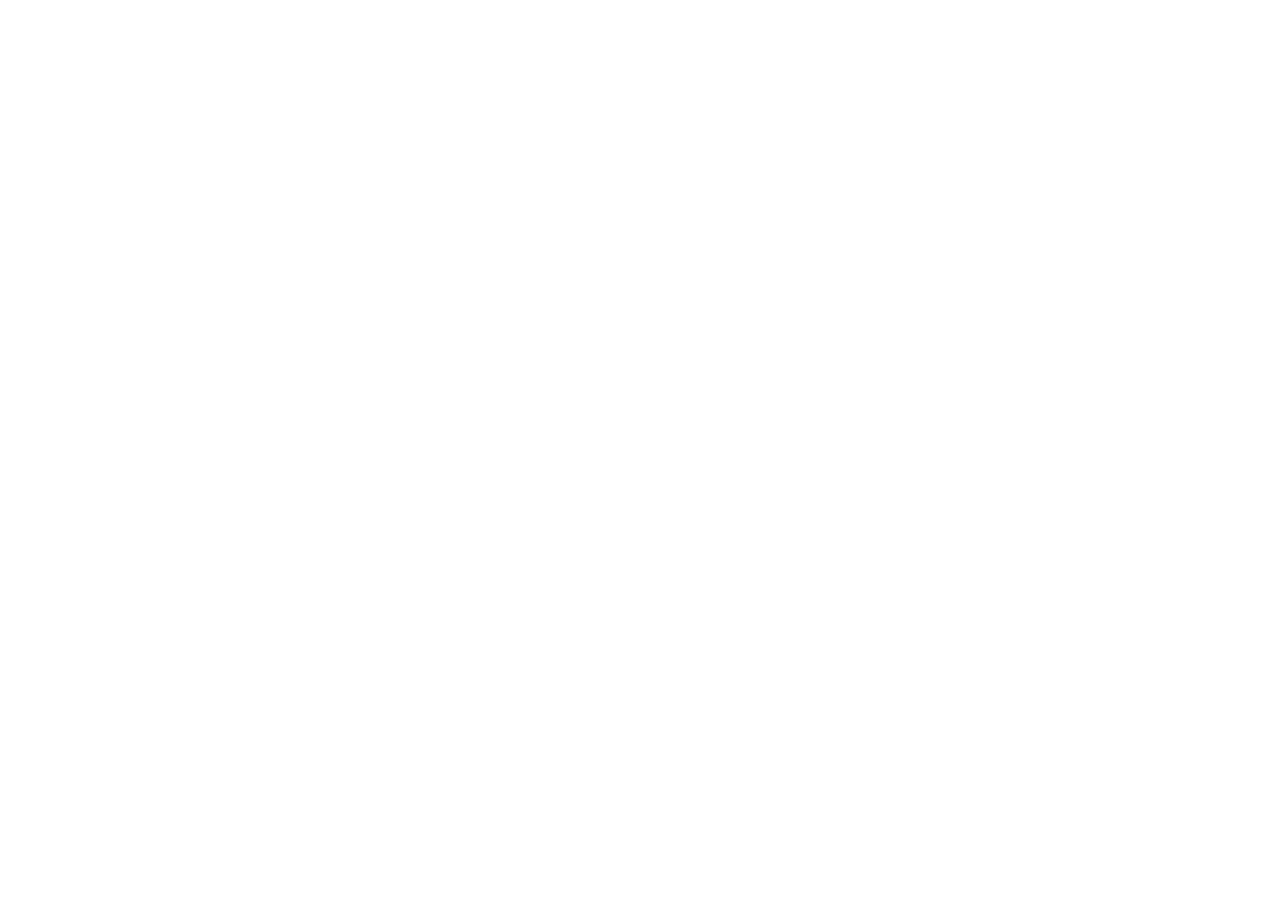
==== src/main/resources/templates/pc/index.html @ 91de5134 "完成文章添加，前台文章列表和展示，以及markdown内容的渲染。" ====
<!DOCTYPE html>
<html xmlns:th="http://www.thymeleaf.org">
<head>
    <meta charset="UTF-8" />
    <title>不学网教程</title>
</head>
<body>
<div>
    <div th:each="t:${types}">
        <h2 th:text="${t.type.name}"></h2>
        <div th:if="${t.getSubs().size()>0}" th:each="tt:${t.getSubs()}">
            <a th:text="${t.type.name}" th:href="@{/}+${tt.type.urlName}"></a>
        </div>

    </div>
</div>
</body>
</html>
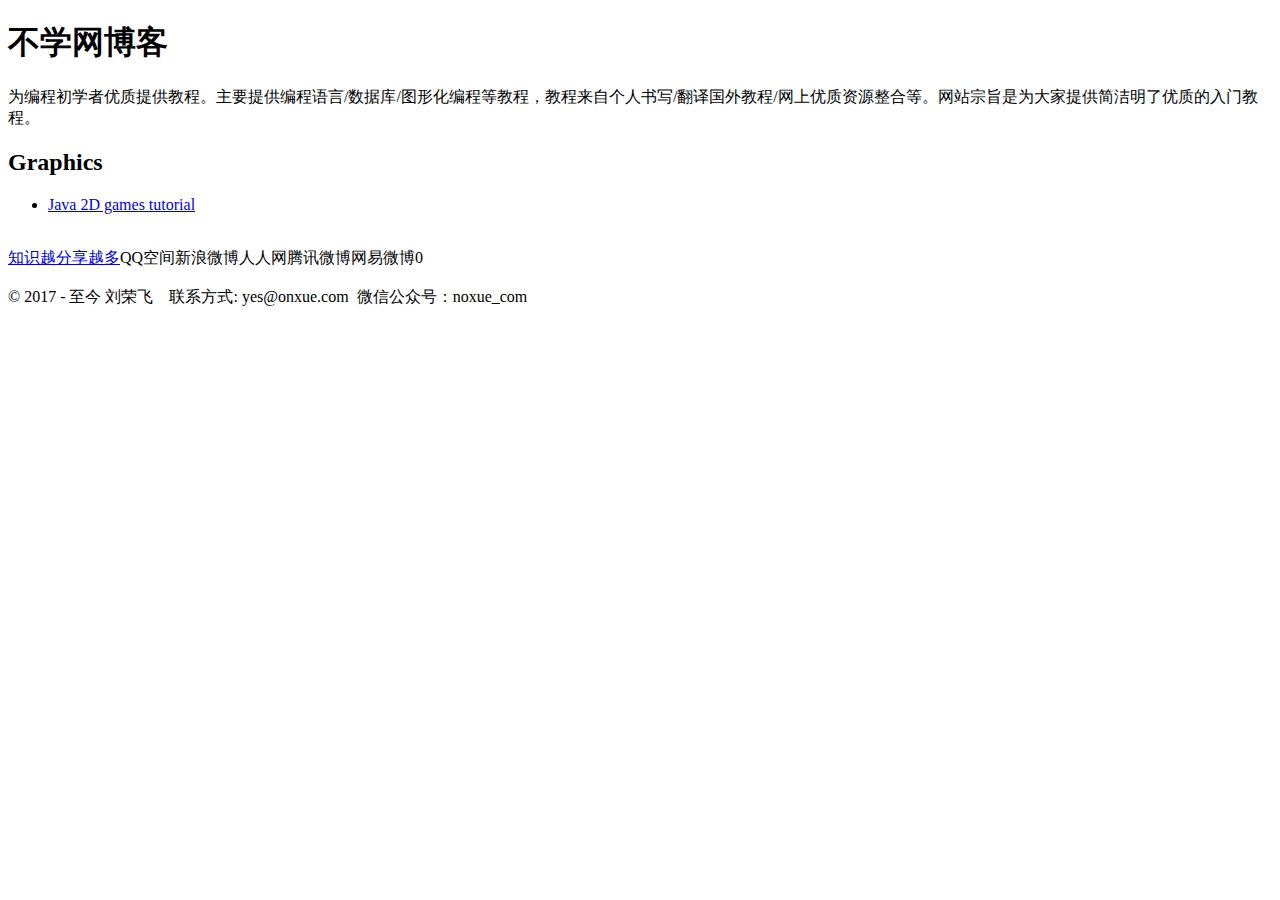
==== commit 7ad2a023: "第一个可以运营的版本" ====
--- a/src/main/resources/templates/pc/index.html
+++ b/src/main/resources/templates/pc/index.html
@@ -1,18 +1,38 @@
 <!DOCTYPE html>
 <html xmlns:th="http://www.thymeleaf.org">
 <head>
-    <meta charset="UTF-8" />
-    <title>不学网教程</title>
+    <title>不学网博客 - 编程入门教程</title>
+    <link rel="stylesheet" type="text/css" th:href="@{/web/css/style.css}" />
+    <meta charset="utf-8" />
+    <meta name="viewport" content="width=device-width, initial-scale=1" />
+    <meta name="keywords" content="编程, 开发, 计算机编程, Java, 可视化窗口编程, 数据库, 安卓" />
+    <meta name="description" content="不学网，为初学者提供各类入门教程，c/c++,java,pyhton,golang,数据库等入门教程" />
+    <meta name="author" content="刘荣飞" />
 </head>
 <body>
-<div>
-    <div th:each="t:${types}">
-        <h2 th:text="${t.type.name}"></h2>
-        <div th:if="${t.getSubs().size()>0}" th:each="tt:${t.getSubs()}">
-            <a th:text="${t.type.name}" th:href="@{/}+${tt.type.urlName}"></a>
+<div class="content">
+    <header>
+        <h1 class="main-title">不学网博客</h1>
+    </header>
+    <p>为编程初学者优质提供教程。主要提供编程语言/数据库/图形化编程等教程，教程来自个人书写/翻译国外教程/网上优质资源整合等。网站宗旨是为大家提供简洁明了优质的入门教程。</p>
+    <div class="cols-3">
+        <div th:each="t:${types}">
+            <h2 th:text="${t.type.name}">Graphics</h2>
+            <ul>
+                <li th:if="${t.getSubs().size()>0}" th:each="tt:${t.getSubs()}">
+                    <a  th:text="${tt.type.name}" th:href="@{/}+${tt.type.urlName}" href="tutorials/javagamestutorial/">Java 2D games tutorial</a>
+                </li>
+            </ul>
         </div>
-
     </div>
+    <br/>
+    <div class="bshare-custom"><a title="分享到" href="http://www.bShare.cn/" id="bshare-shareto" class="bshare-more">知识越分享越多</a><a title="分享到QQ空间" class="bshare-qzone">QQ空间</a><a title="分享到新浪微博" class="bshare-sinaminiblog">新浪微博</a><a title="分享到人人网" class="bshare-renren">人人网</a><a title="分享到腾讯微博" class="bshare-qqmb">腾讯微博</a><a title="分享到网易微博" class="bshare-neteasemb">网易微博</a><a title="更多平台" class="bshare-more bshare-more-icon"></a><span class="BSHARE_COUNT bshare-share-count">0</span></div><script type="text/javascript" charset="utf-8" src="http://static.bshare.cn/b/buttonLite.js#style=-1&amp;uuid=e3dc609f-b4cb-4844-ba95-bd56da5a51db&amp;pophcol=2&amp;lang=zh"></script><script type="text/javascript" charset="utf-8" src="http://static.bshare.cn/b/bshareC0.js"></script>
+    <br/>
+    <footer>
+        <div class="bottom">
+            © 2017 - 至今 刘荣飞 &#160;&#160; 联系方式: yes@onxue.com&#160;&#160;微信公众号：noxue_com
+        </div>
+    </footer>
 </div>
 </body>
 </html>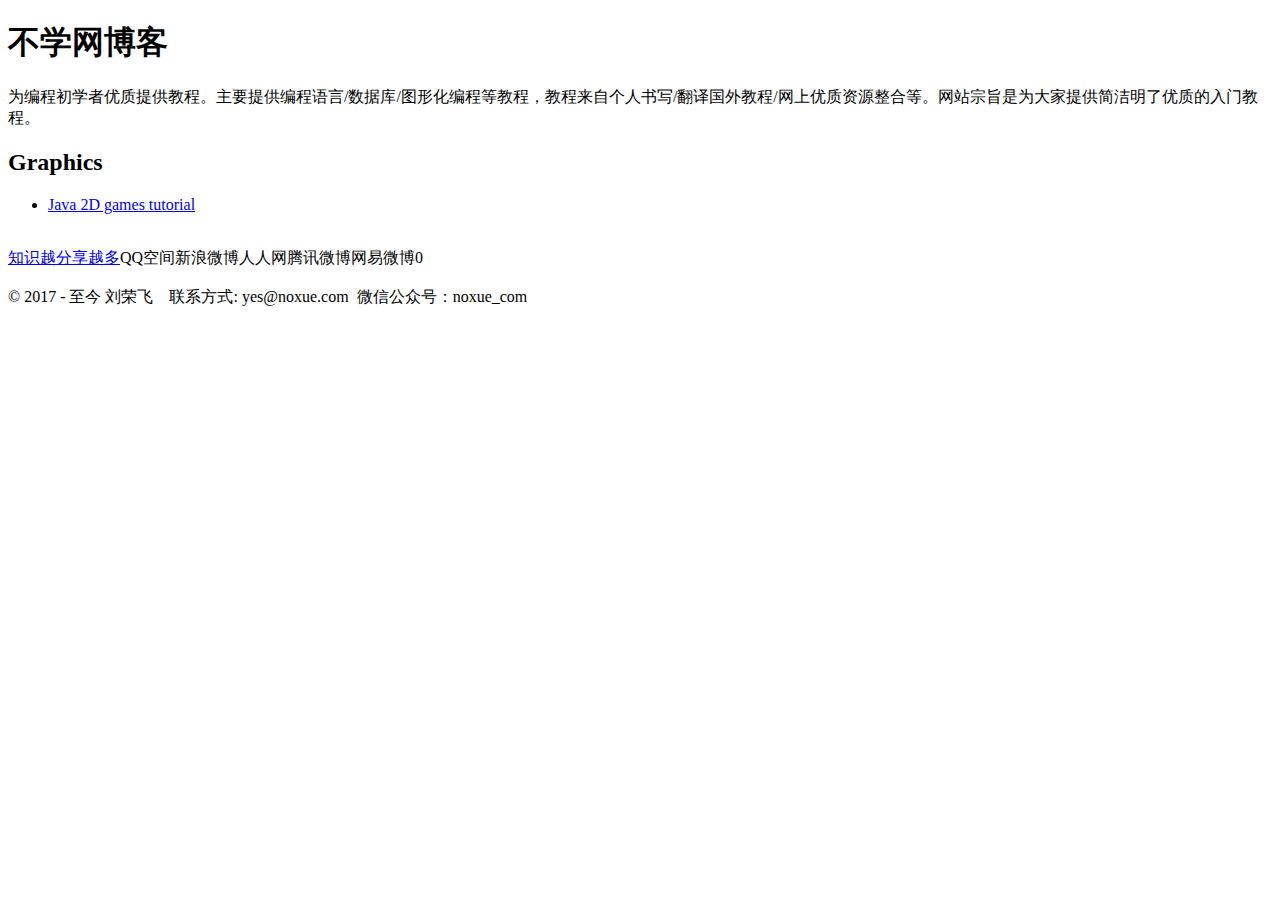
==== commit 1ac79ab6: "修复了手机端分类和文章列表样式问题" ====
--- a/src/main/resources/templates/pc/index.html
+++ b/src/main/resources/templates/pc/index.html
@@ -30,9 +30,19 @@
     <br/>
     <footer>
         <div class="bottom">
-            © 2017 - 至今 刘荣飞 &#160;&#160; 联系方式: yes@onxue.com&#160;&#160;微信公众号：noxue_com
+            © 2017 - 至今 刘荣飞 &#160;&#160; 联系方式: yes@noxue.com&#160;&#160;微信公众号：noxue_com
         </div>
     </footer>
 </div>
+<script>
+    var _hmt = _hmt || [];
+    (function() {
+        var hm = document.createElement("script");
+        hm.src = "https://hm.baidu.com/hm.js?339cb9236e7e6052707eeac6fa2a8a18";
+        var s = document.getElementsByTagName("script")[0];
+        s.parentNode.insertBefore(hm, s);
+    })();
+</script>
+
 </body>
 </html>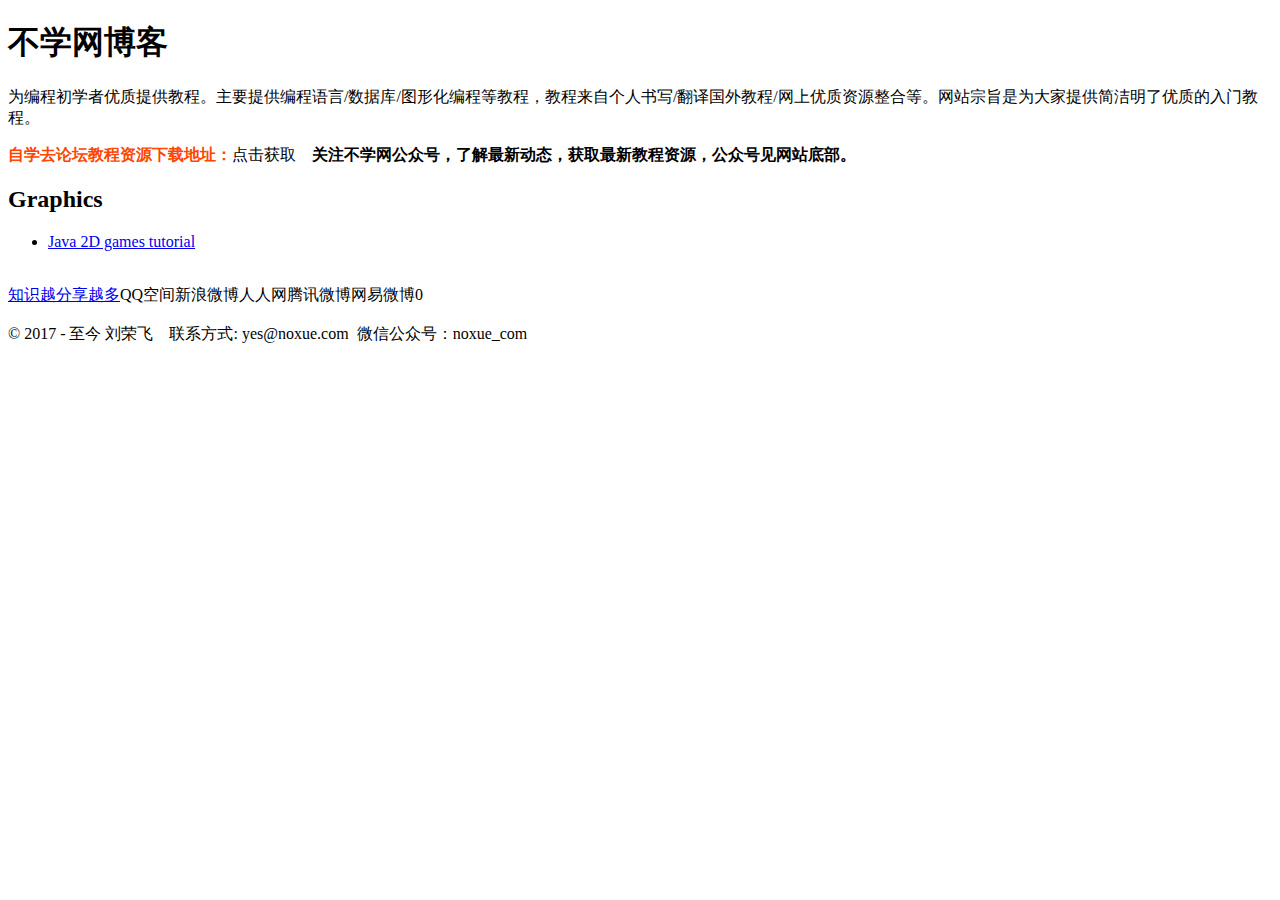
==== commit b07d249c: "添加了以前的教程" ====
--- a/src/main/resources/templates/pc/index.html
+++ b/src/main/resources/templates/pc/index.html
@@ -7,7 +7,7 @@
     <meta name="viewport" content="width=device-width, initial-scale=1" />
     <meta name="keywords" content="编程, 开发, 计算机编程, Java, 可视化窗口编程, 数据库, 安卓" />
     <meta name="description" content="不学网，为初学者提供各类入门教程，c/c++,java,pyhton,golang,数据库等入门教程" />
-    <meta name="author" content="刘荣飞" />
+    <meta name="author" content="不学网" />
 </head>
 <body>
 <div class="content">
@@ -15,6 +15,7 @@
         <h1 class="main-title">不学网博客</h1>
     </header>
     <p>为编程初学者优质提供教程。主要提供编程语言/数据库/图形化编程等教程，教程来自个人书写/翻译国外教程/网上优质资源整合等。网站宗旨是为大家提供简洁明了优质的入门教程。</p>
+    <p><b style="color:orangered;">自学去论坛教程资源下载地址：</b><a th:href="${'http://pan.baidu.com/share/home?uk=2802741345'}" target="_blank">点击获取</a>&nbsp;&nbsp;&nbsp;&nbsp;<b>关注不学网公众号，了解最新动态，获取最新教程资源，公众号见网站底部。</b></p>
     <div class="cols-3">
         <div th:each="t:${types}">
             <h2 th:text="${t.type.name}">Graphics</h2>
